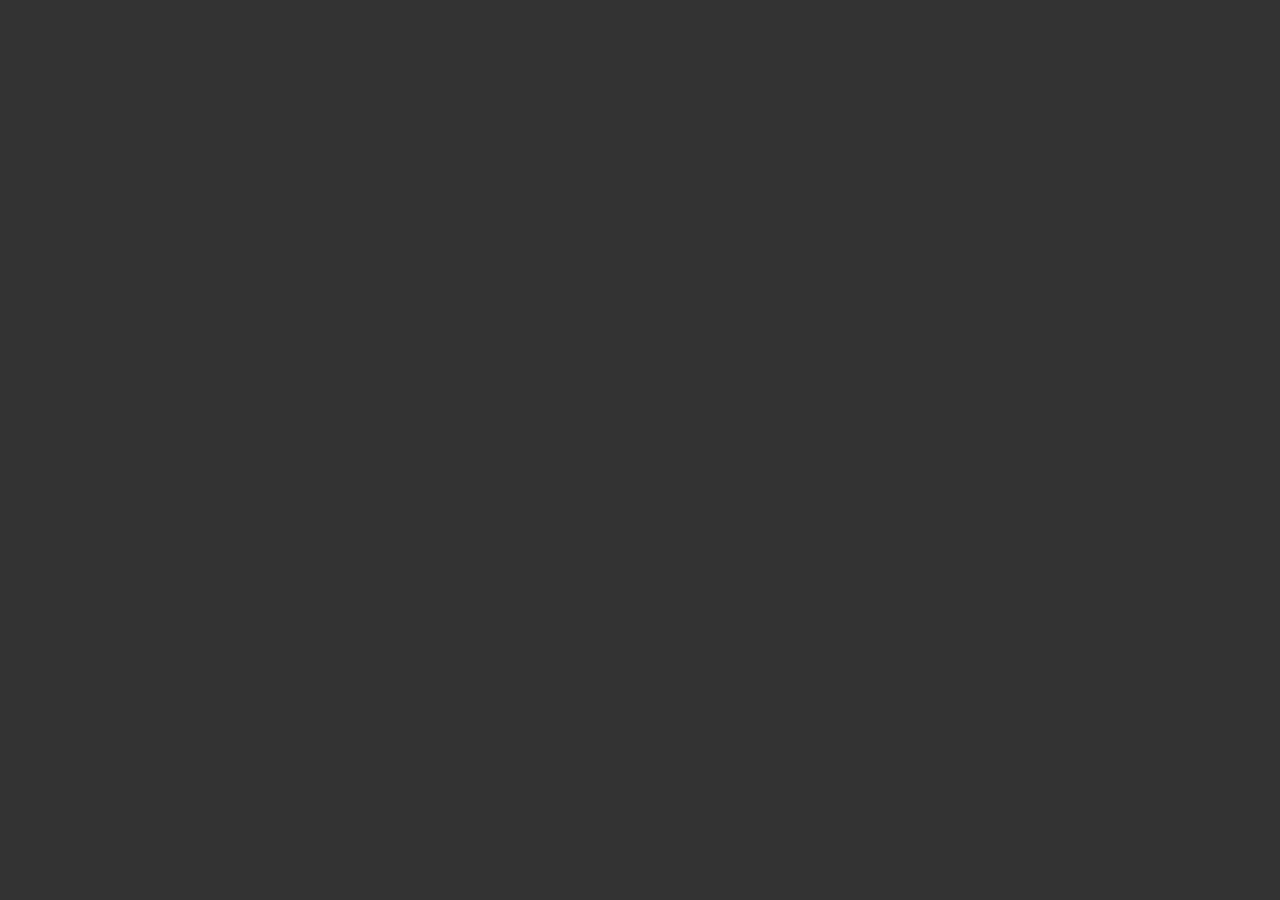
==== index.html @ 280db92e "Update to random image with set query" ====
<!DOCTYPE html>
<html lang="en">
<head>
    <meta charset="UTF-8">
    <meta http-equiv="X-UA-Compatible" content="IE=edge">
    <meta name="viewport" content="width=device-width, initial-scale=1.0">
    <title>Image Generator</title>
    <link rel="stylesheet" href="styles.css">
</head>
<body>
    <div class="gallery-container"></div>
    <div id="searched_for"></div>
    <script src="app.js">
        
    </script>
</body>
</html>
---- styles.css ----
body {
    background: #333333;
    color: white;
  }
  
  div {
    width: 100%;
    margin-bottom: 30px;
    text-align: center;
  }
  
  img {
    border-radius: 5px;
    border: 3px solid white;
  }
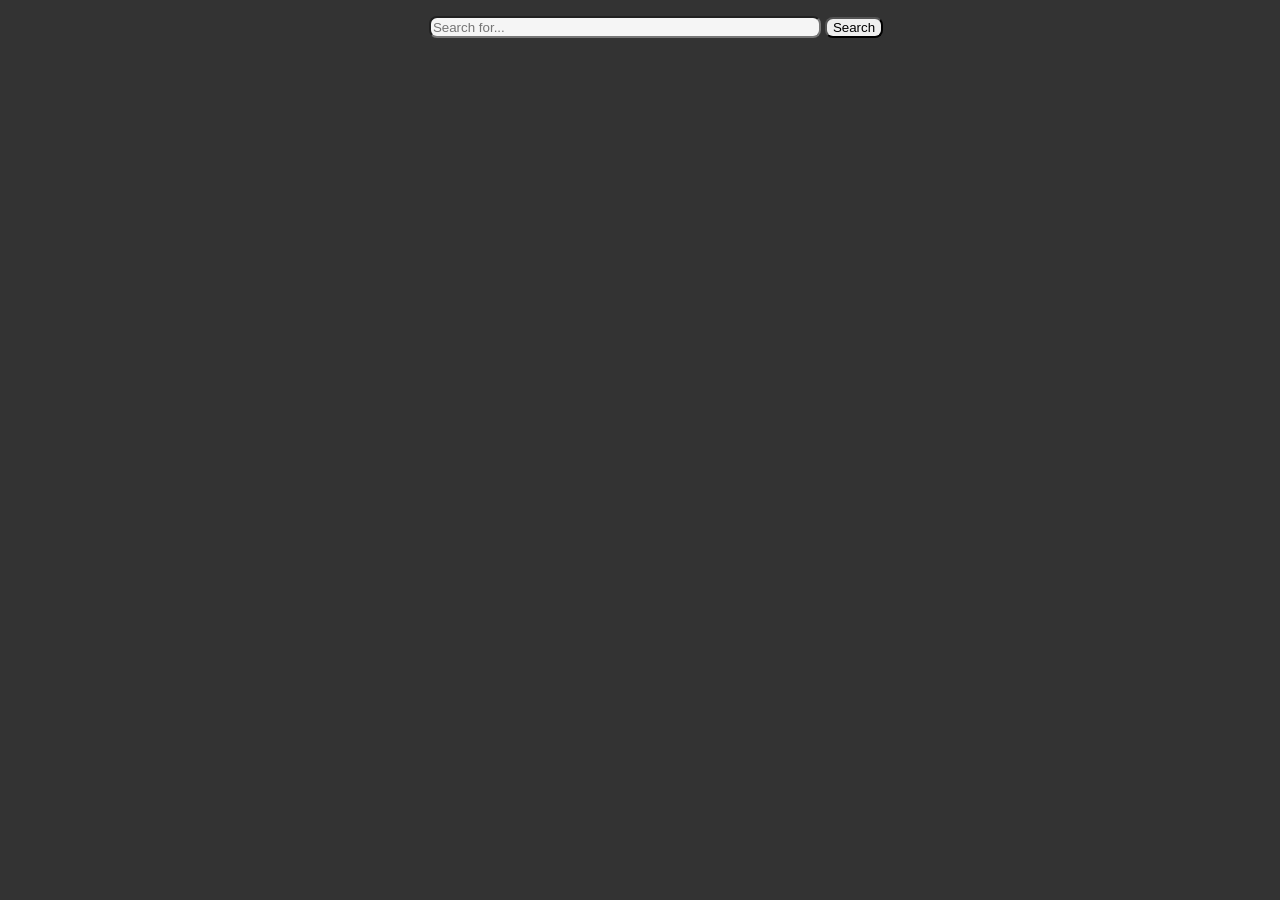
==== commit dc735881: "Add query image function" ====
--- a/index.html
+++ b/index.html
@@ -8,8 +8,12 @@
     <link rel="stylesheet" href="styles.css">
 </head>
 <body>
+    <div class="header">
+        <input type="text" id="search" value="" placeholder="Search for..."></input>
+        <button value="send" id="submit" onclick="renderGalleryItem()">Search</button>
+    </div>
     <div class="gallery-container"></div>
-    <div id="searched_for"></div>
+    
     <script src="app.js">
         
     </script>
--- a/styles.css
+++ b/styles.css
@@ -7,9 +7,23 @@
     width: 100%;
     margin-bottom: 30px;
     text-align: center;
+    margin: 1rem;
   }
   
-  img {
+  img,
+  .gallery-image {
     border-radius: 5px;
-    border: 3px solid white;
+    border: 25px solid white;
+    margin: 1rem;
   }
+
+  input {
+      border-radius: .5rem;
+      background-color:whitesmoke;
+      height: 1rem;
+      width: 24rem;
+  }
+
+  button {
+      border-radius: .5rem;
+  }
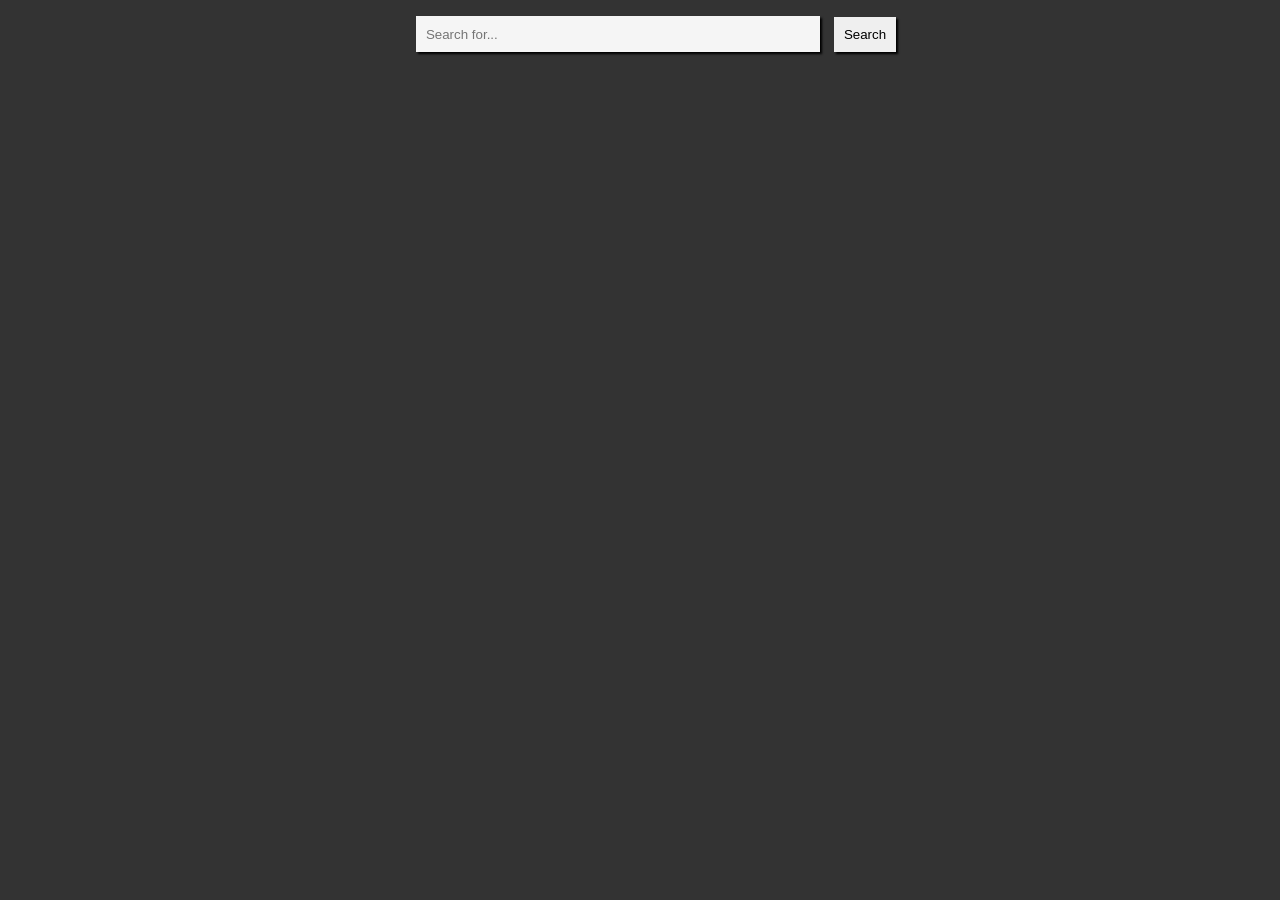
==== commit bc34a104: "Adjust styling Add texture image" ====
--- a/index.html
+++ b/index.html
@@ -12,7 +12,10 @@
         <input type="text" id="search" value="" placeholder="Search for..."></input>
         <button value="send" id="submit" onclick="renderGalleryItem()">Search</button>
     </div>
-    <div class="gallery-container"></div>
+    
+    <div class="gallery-container">
+        
+    </div>
     
     <script src="app.js">
         
--- a/styles.css
+++ b/styles.css
@@ -12,18 +12,35 @@
   
   img,
   .gallery-image {
-    border-radius: 5px;
+    border-radius: 2px;
     border: 25px solid white;
+    border-bottom: 125px solid white;
     margin: 1rem;
   }
 
+  img {
+      background-image: url(./textured-paper.png)
+  }
+
   input {
-      border-radius: .5rem;
       background-color:whitesmoke;
       height: 1rem;
       width: 24rem;
   }
 
-  button {
-      border-radius: .5rem;
-  }+  #search {
+      padding: 10px;
+      border: none;
+      box-shadow:  2px 2px 2px black;
+  }
+
+  #submit {
+      padding: 10px;
+      border: none;
+      margin: 0 0 0 10px;
+      box-shadow: 2px 2px 2px black;
+  }
+
+  #submit:hover {
+      background-color: gainsboro;
+  }
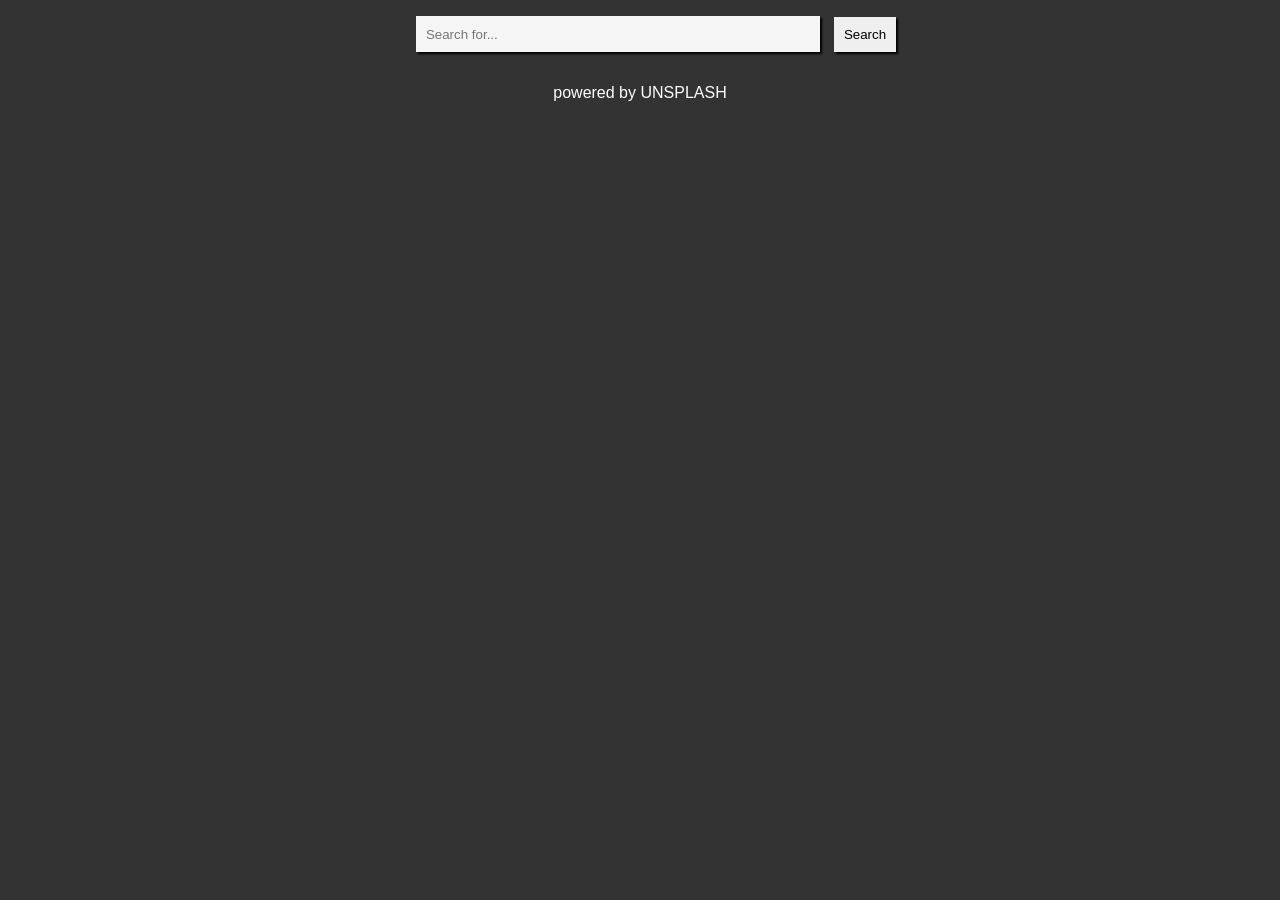
==== commit 4f8acadc: "Add footer Style footer" ====
--- a/index.html
+++ b/index.html
@@ -1,24 +1,24 @@
 <!DOCTYPE html>
 <html lang="en">
+
 <head>
     <meta charset="UTF-8">
     <meta http-equiv="X-UA-Compatible" content="IE=edge">
     <meta name="viewport" content="width=device-width, initial-scale=1.0">
     <title>Image Generator</title>
-    <link rel="stylesheet" href="styles.css">
+    <link rel="stylesheet" href="/src/styles.css">
+    <link rel="shortcut icon" href="/img/photo-camera.png" type="image/x-icon">
 </head>
+
 <body>
     <div class="header">
         <input type="text" id="search" value="" placeholder="Search for..."></input>
         <button value="send" id="submit" onclick="renderGalleryItem()">Search</button>
     </div>
-    
-    <div class="gallery-container">
-        
+        <div class="gallery-container">
     </div>
-    
-    <script src="app.js">
-        
-    </script>
+    <footer>powered by UNSPLASH</footer>
+    <script src="/src/app.js"></script>
 </body>
+
 </html>
--- a/src/styles.css
+++ b/src/styles.css
@@ -0,0 +1,56 @@
+body {
+    background: #333333;
+    color: white;
+  }
+  
+  div {
+    width: 100%;
+    margin-bottom: 30px;
+    text-align: center;
+    margin: 1rem;
+  }
+  
+  img,
+  .gallery-image {
+    border-radius: 2px;
+    border: 25px solid white;
+    border-bottom: 125px solid white;
+    margin: 1rem;
+  }
+
+  img {
+      background-image: url(./textured-paper.png)
+  }
+
+  input {
+      background-color:whitesmoke;
+      height: 1rem;
+      width: 24rem;
+  }
+
+  #search {
+      padding: 10px;
+      border: none;
+      box-shadow:  2px 2px 2px black;
+  }
+
+  #submit {
+      padding: 10px;
+      border: none;
+      margin: 0 0 0 10px;
+      box-shadow: 2px 2px 2px black;
+  }
+
+  #submit:hover {
+      background-color: gainsboro;
+  }
+
+#submit:active{
+    background-color: white;
+}
+
+footer {
+    text-align: center;
+    font-family: Arial;
+    margin: 2rem;
+}
